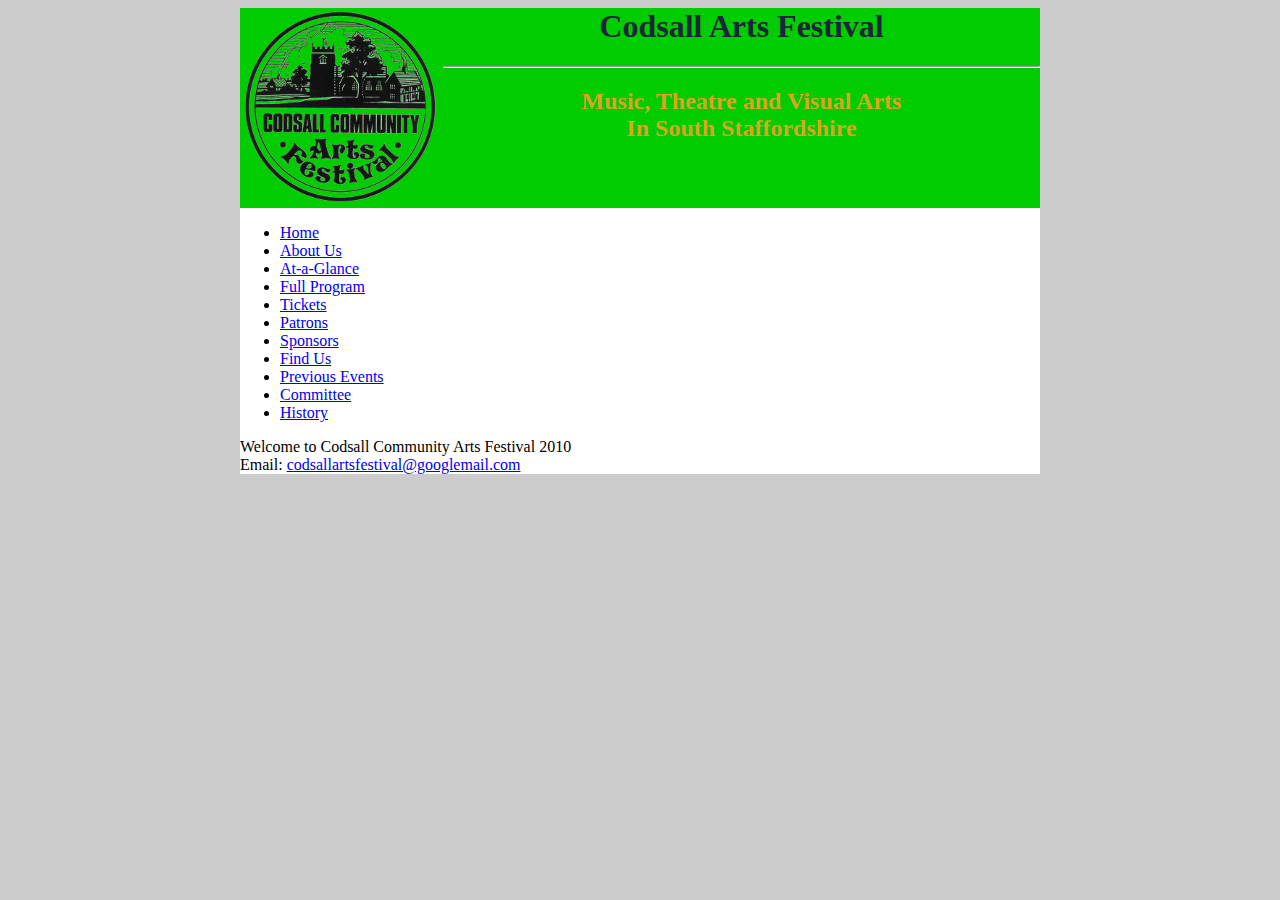
==== FestivalV2/ccaf.html @ 5c45f4e6 "added v2" ====
<html lang="en">
<head>
  <title>Codsall Community Arts Festival</title>
  <link rel="stylesheet" href="ccaf.css" type="text/css" media="screen" />

</head>
<body>
  <div id="page-panel">
    <div id="banner">
<img src="ccaf-small.png" alt="ccaf logo" class="header-logo" align="left"/>
<h1>Codsall Arts Festival</h1><hr />
<h2>Music, Theatre and Visual Arts<br />In South Staffordshire</h2>

    </div>
    <div id="post-banner" />
    <div id="menu">
      <ul>
	<li><a href="index.jsp">Home</a></li>
	<li><a href="about.jsp">About Us</a></li>
	<li><a href="at-a-glance.jsp">At-a-Glance</a></li>
	<li><a href="full-program.jsp">Full Program</a></li>
	<li><a href="tickets.jsp">Tickets</a></li>
	<li><a href="patrons.jsp">Patrons</a></li>
	<li><a href="sponsors.jsp">Sponsors</a></li>
	<li><a href="find-us.jsp">Find Us</a></li>
	<li><a href="previous-events.jsp">Previous Events</a></li>
	<li><a href="committee.jsp">Committee</a></li>
	<li><a href="history.jsp">History</a></li>
      </ul>
    </div>
    <div id="body">
      Welcome to Codsall Community Arts Festival 2010
    </div>
    <div id="footer">
      Email: <a href="mailto:&#099;&#111;&#100;&#115;&#097;&#108;&#108;&#097;&#114;&#116;&#115;&#102;&#101;&#115;&#116;&#105;&#118;&#097;&#108;&#064;&#103;&#111;&#111;&#103;&#108;&#101;&#109;&#097;&#105;&#108;&#046;&#099;&#111;&#109;">&#099;&#111;&#100;&#115;&#097;&#108;&#108;&#097;&#114;&#116;&#115;&#102;&#101;&#115;&#116;&#105;&#118;&#097;&#108;&#064;&#103;&#111;&#111;&#103;&#108;&#101;&#109;&#097;&#105;&#108;&#046;&#099;&#111;&#109;</a>
    </div>
  </div>
<body>
---- FestivalV2/ccaf.css ----
body {
    background-color: #ccc;
}

#page-panel {
    width: 800px;
    margin-left: auto;
    margin-right: auto;
    background-color: white;
}

div#banner {
    background-color: rgb(0,204,0);
    height: 200px;
    
}

div#post-banner {
    clear: both;
}

img.header-logo {
    align: left;
}


#banner h1 {
    color: #192839;
    text-align: center;
}

#banner h2 {
    color: goldenrod;
    text-align: center;
}
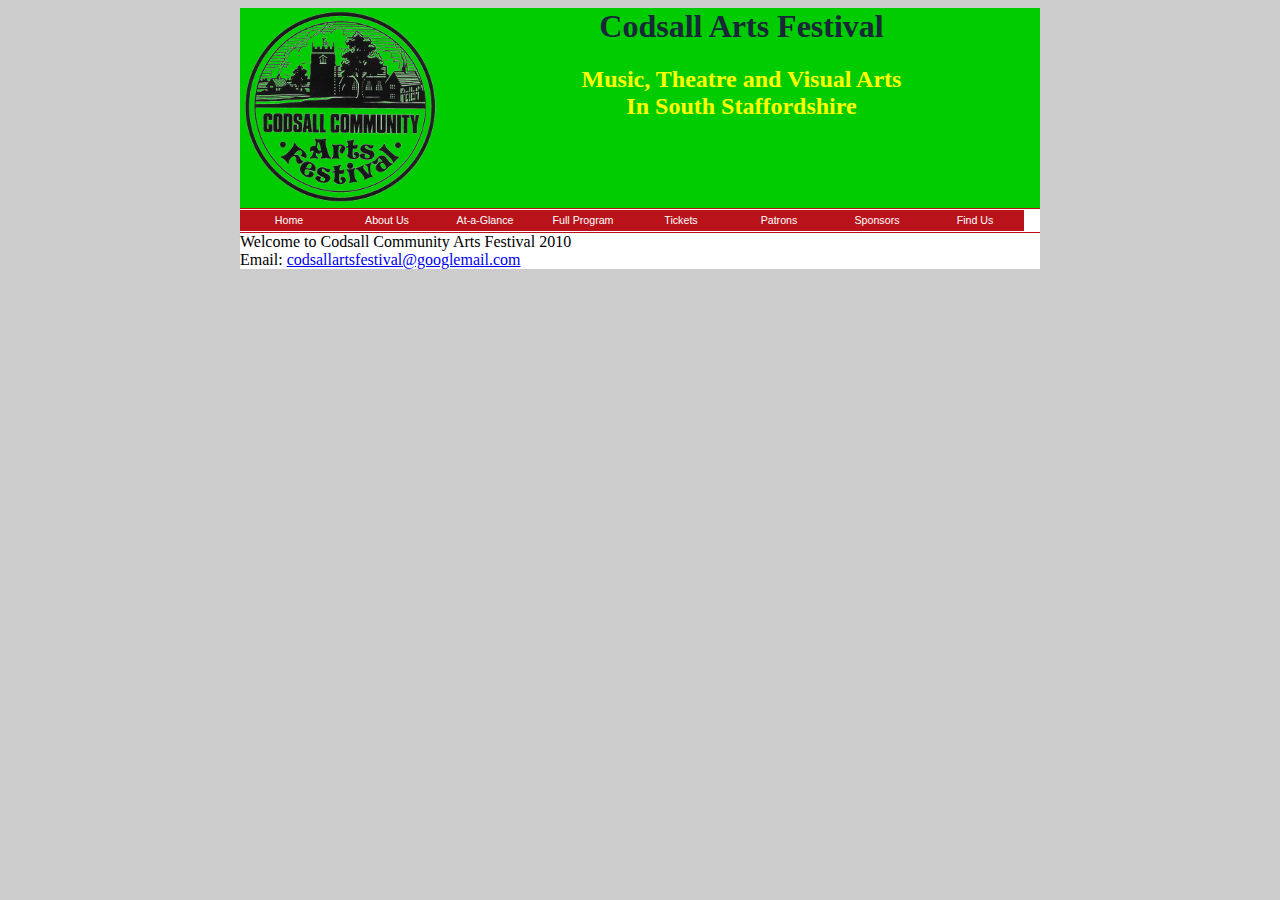
==== commit 5523fc9b: "added test menu" ====
--- a/FestivalV2/ccaf.html
+++ b/FestivalV2/ccaf.html
@@ -9,26 +9,31 @@
   <div id="page-panel">
     <div id="banner">
 <img src="ccaf-small.png" alt="ccaf logo" class="header-logo" align="left"/>
-<h1>Codsall Arts Festival</h1><hr />
+<h1>Codsall Arts Festival</h1>
 <h2>Music, Theatre and Visual Arts<br />In South Staffordshire</h2>
 
     </div>
     <div id="post-banner" />
     <div id="menu">
-      <ul>
+      <ul id="menu-list-1">
 	<li><a href="index.jsp">Home</a></li>
-	<li><a href="about.jsp">About Us</a></li>
+	<li><a href="#">About Us</a>
+	  <ul class="menu-list-2">
+	    <li><a href="committee.jsp">Committee</a></li>
+	    <li><a href="history.jsp">History</a></li>
+	    <li><a href="previous-events.jsp">Previous Events</a></li>
+	  </ul>
+	</li>
 	<li><a href="at-a-glance.jsp">At-a-Glance</a></li>
 	<li><a href="full-program.jsp">Full Program</a></li>
 	<li><a href="tickets.jsp">Tickets</a></li>
 	<li><a href="patrons.jsp">Patrons</a></li>
 	<li><a href="sponsors.jsp">Sponsors</a></li>
 	<li><a href="find-us.jsp">Find Us</a></li>
-	<li><a href="previous-events.jsp">Previous Events</a></li>
-	<li><a href="committee.jsp">Committee</a></li>
-	<li><a href="history.jsp">History</a></li>
+	
       </ul>
     </div>
+    <div id="post-menu" />
     <div id="body">
       Welcome to Codsall Community Arts Festival 2010
     </div>
--- a/FestivalV2/ccaf.css
+++ b/FestivalV2/ccaf.css
@@ -15,7 +15,7 @@
     
 }
 
-div#post-banner {
+div#post-banner ,div#post-menu {
     clear: both;
 }
 
@@ -30,7 +30,146 @@
 }
 
 #banner h2 {
-    color: goldenrod;
+    color: yellow;
     text-align: center;
 }
 
+
+ul#menu-list-1	{ 
+    margin:0; 
+    padding:1px 0; 
+    list-style:none; 
+    width:100%; 
+    height:21px; 
+    border-top:1px solid #b9121b; 
+    border-bottom:1px solid #b9121b; 
+    font:normal 8pt verdana, arial, helvetica;
+}
+
+ul#menu-list-1 li { 
+    margin:0;
+    padding:0;
+    display:block;
+    float:left;
+    position:relative;
+    width:98px; 
+}
+ul#menu-list-1 li a:link,
+ul#menu-list-1 li a:visited{ 
+    padding:4px 0;
+    display:block;
+    text-align:center;
+    text-decoration:none;
+    background:#b9121b;
+    color:#ffffff;
+    width:98px;
+    height:13px;
+}
+
+ul#menu-list-1 li:hover a,
+ul#menu-list-1 li a:hover,
+ul#menu-list-1 li a:active {
+    padding:4px 0;
+    display:block;
+    text-align:center;
+    text-decoration:none;
+    background:#ec454e;
+    color:#ffffff;
+    width:96px;
+    height:13px;
+    border-left:1px solid #ffffff;
+    border-right:1px solid #ffffff;
+}
+	
+ul#menu-list-1 li ul.menu-list-2{
+    margin:0;
+    padding:1px 1px 0;
+    list-style:none;
+    display:none;
+    background:#ffffff;
+    width:96px;
+    position:absolute;
+    top:21px;
+    left:-1px;
+    border:1px solid #b9121b;
+    border-top:none;
+}
+ul#menu-list-1 li:hover ul.menu-list-2 { 
+    display:block;
+}
+ul#menu-list-1 li ul.menu-list-2 li {
+    width:96px;
+    clear:left;
+    width:96px;
+}
+
+ul#menu-list-1 li ul.menu-list-2 li a:link,
+ul#menu-list-1 li ul.menu-list-2 li a:visited {
+    clear:left;
+    background:#b9121b;
+    padding:4px 0;
+    width:96px;
+    border:none;
+    border-bottom:1px solid #ffffff;
+    position:relative;
+    z-index:1000;
+}
+ul#menu-list-1 li ul.menu-list-2 li:hover a,
+ul#menu-list-1 li ul.menu-list-2 li a:active,
+ul#menu-list-1 li ul.menu-list-2 li a:hover {
+    clear:left;
+    background:#ec454e;
+    padding:4px 0;
+    width:96px;
+    border:none;
+    border-bottom:1px solid #ffffff;
+    position:relative;
+    z-index:1000;
+}
+
+ul#menu-list-1 li ul.menu-list-2 li ul.menu-list-3 {
+    display:none;
+    margin:0;
+    padding:0;
+    list-style:none;
+    position:absolute;
+    left:95px;
+    top:-2px;
+    padding:1px 1px 0 1px;
+    border:1px solid #b9121b;
+    border-left:1px solid #b9121b;
+    background:#ffffff;
+    z-index:900;
+}
+
+ul#menu-list-1 li ul.menu-list-2 li:hover ul.menu-list-3 {
+    display:block;
+}
+
+ul#menu-list-1 li ul.menu-list-2 li ul.menu-list-3 li a:link,
+ul#menu-list-1 li ul.menu-list-2 li ul.menu-list-3 li a:visited {
+    background:#b9121b;
+}
+
+ul#menu-list-1 li ul.menu-list-2 li ul.menu-list-3 li:hover a,
+ul#menu-list-1 li ul.menu-list-2 li ul.menu-list-3 li a:hover,
+ul#menu-list-1 li ul.menu-list-2 li ul.menu-list-3 li a:active {
+    background:#ec454e;
+}
+
+ul#menu-list-1 li ul.menu-list-2 li a span {
+    position:absolute;
+    top:0;
+    left:82px;
+    font-size:12pt;
+    color:#fe676f;
+}
+
+ul#menu-list-1 li ul.menu-list-2 li:hover a span,
+ul#menu-list-1 li ul.menu-list-2 li a:hover span {
+    position:absolute;
+    top:0;
+    left:82px;
+    font-size:12pt;
+    color:#ffffff;
+}
